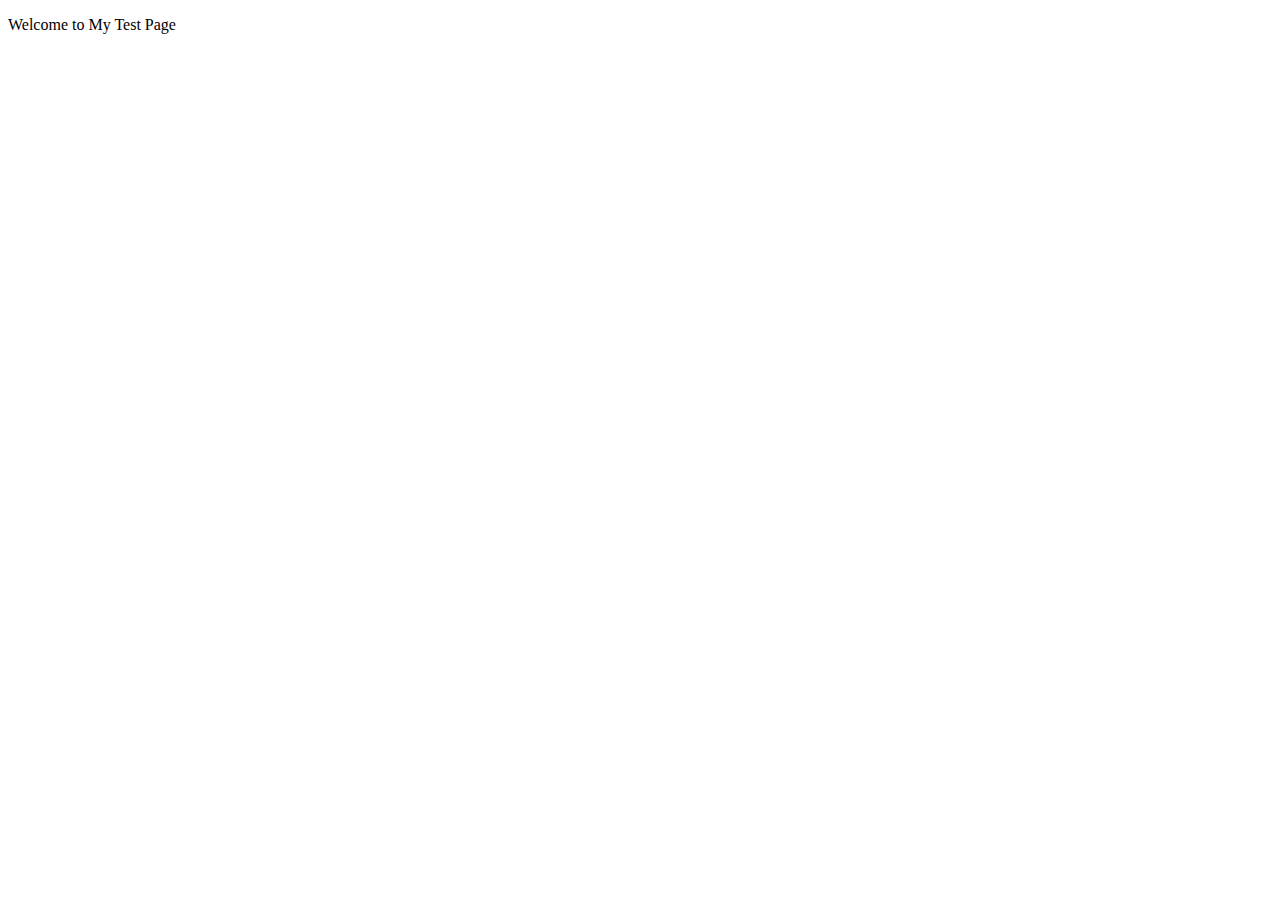
==== templates/index.html @ db813877 "test template" ====
<!DOCTYPE html>

<html>
<head>
    <meta charset="UTF-8">
    <meta name="viewport" content="width=device-width, initial-scale=1.0">
    <meta http-equiv="X-UA-Compatible" content="ie=edge">
    <title>Test</title>
</head>

<body>
    <p>Welcome to My Test Page</p>
</body>

</html>
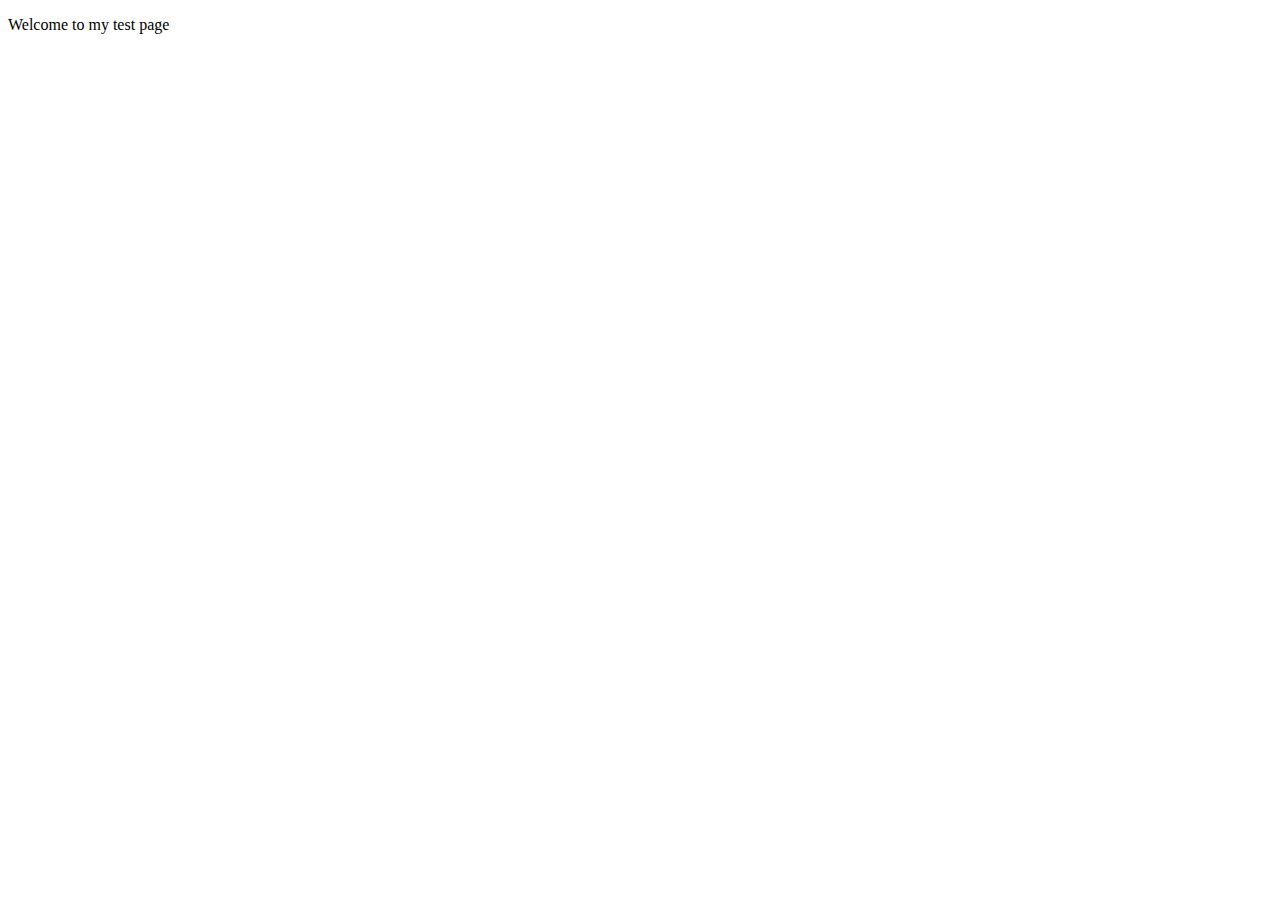
==== commit 6657c80d: "configured for Heroku" ====
--- a/templates/index.html
+++ b/templates/index.html
@@ -9,7 +9,7 @@
 </head>
 
 <body>
-    <p>Welcome to My Test Page</p>
+    <p>Welcome to my test page</p>
 </body>
 
 </html>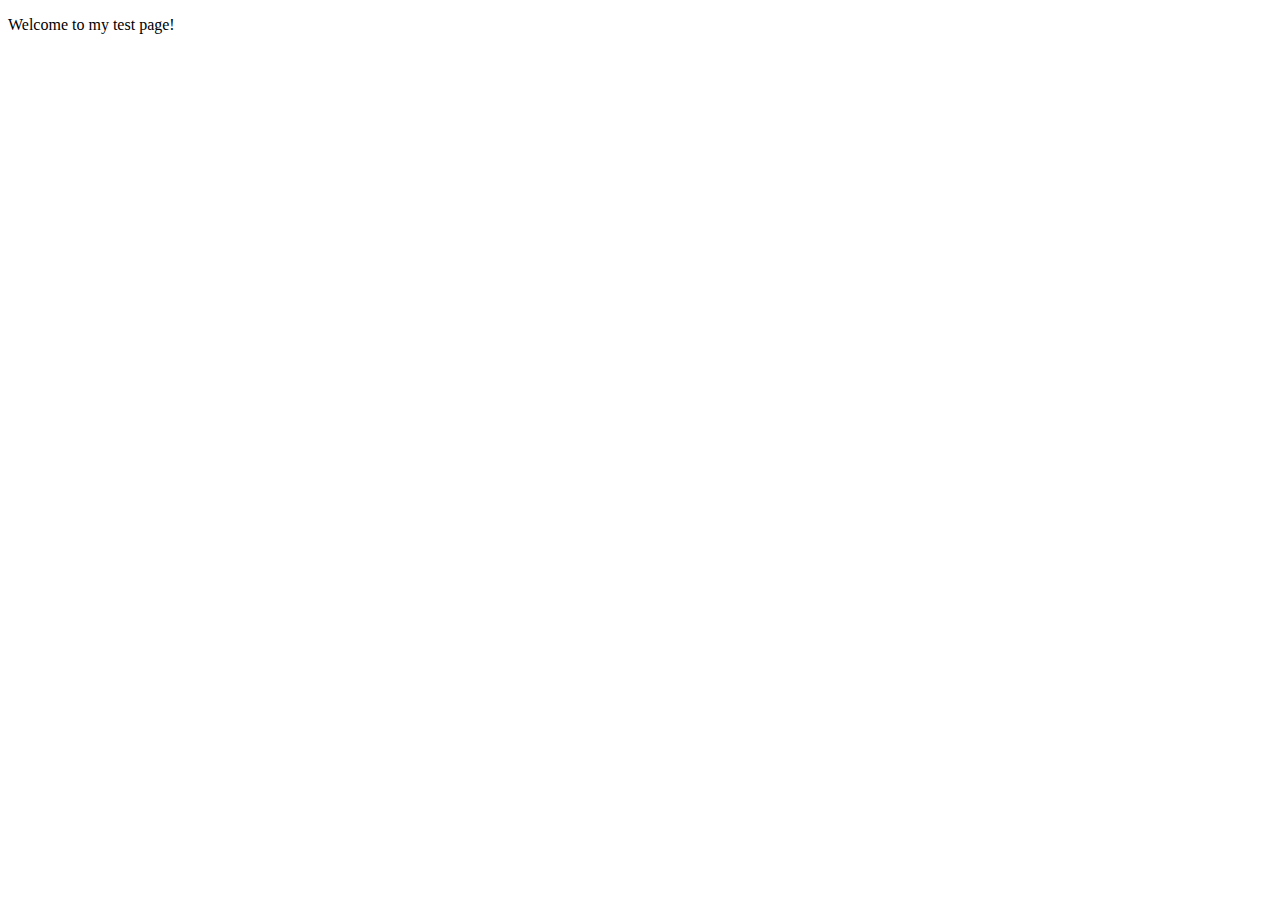
==== commit 53062cff: "configured for Heroku" ====
--- a/templates/index.html
+++ b/templates/index.html
@@ -9,7 +9,7 @@
 </head>
 
 <body>
-    <p>Welcome to my test page</p>
+    <p>Welcome to my test page!</p>
 </body>
 
 </html>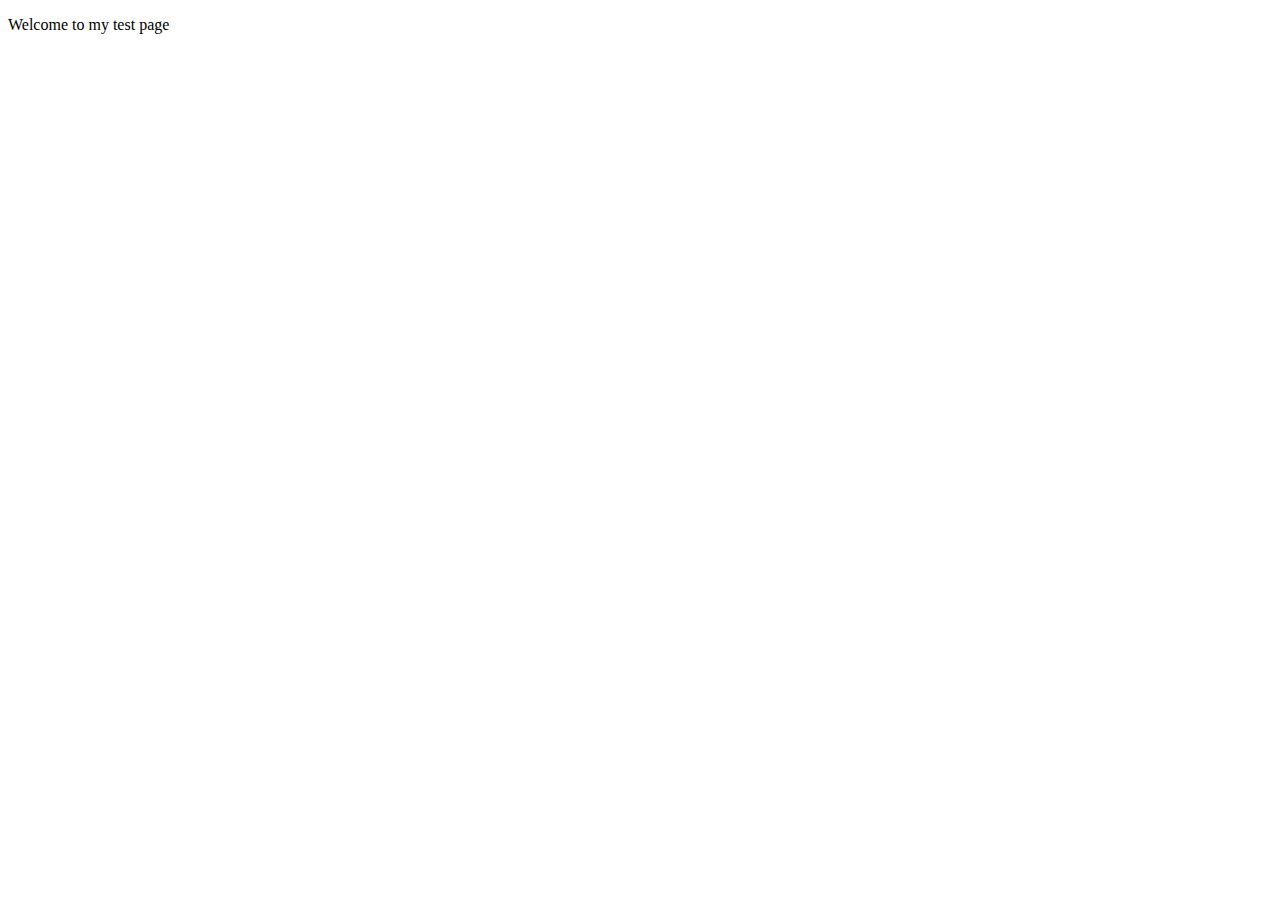
==== commit 17bda32c: "test" ====
--- a/templates/index.html
+++ b/templates/index.html
@@ -9,7 +9,7 @@
 </head>
 
 <body>
-    <p>Welcome to my test page!</p>
+    <p>Welcome to my test page</p>
 </body>
 
 </html>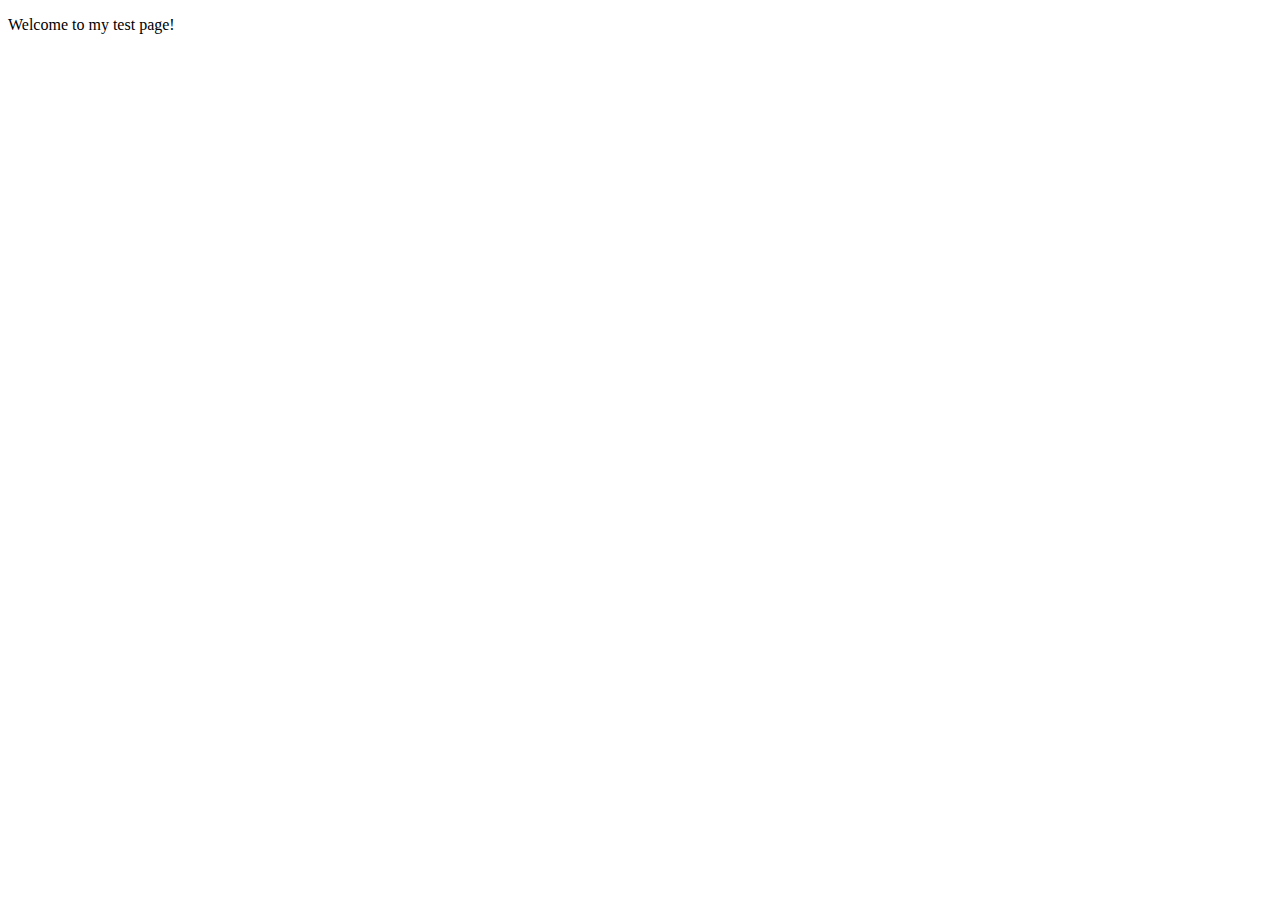
==== commit 01e6f6e4: "test" ====
--- a/templates/index.html
+++ b/templates/index.html
@@ -9,7 +9,7 @@
 </head>
 
 <body>
-    <p>Welcome to my test page</p>
+    <p>Welcome to my test page!</p>
 </body>
 
 </html>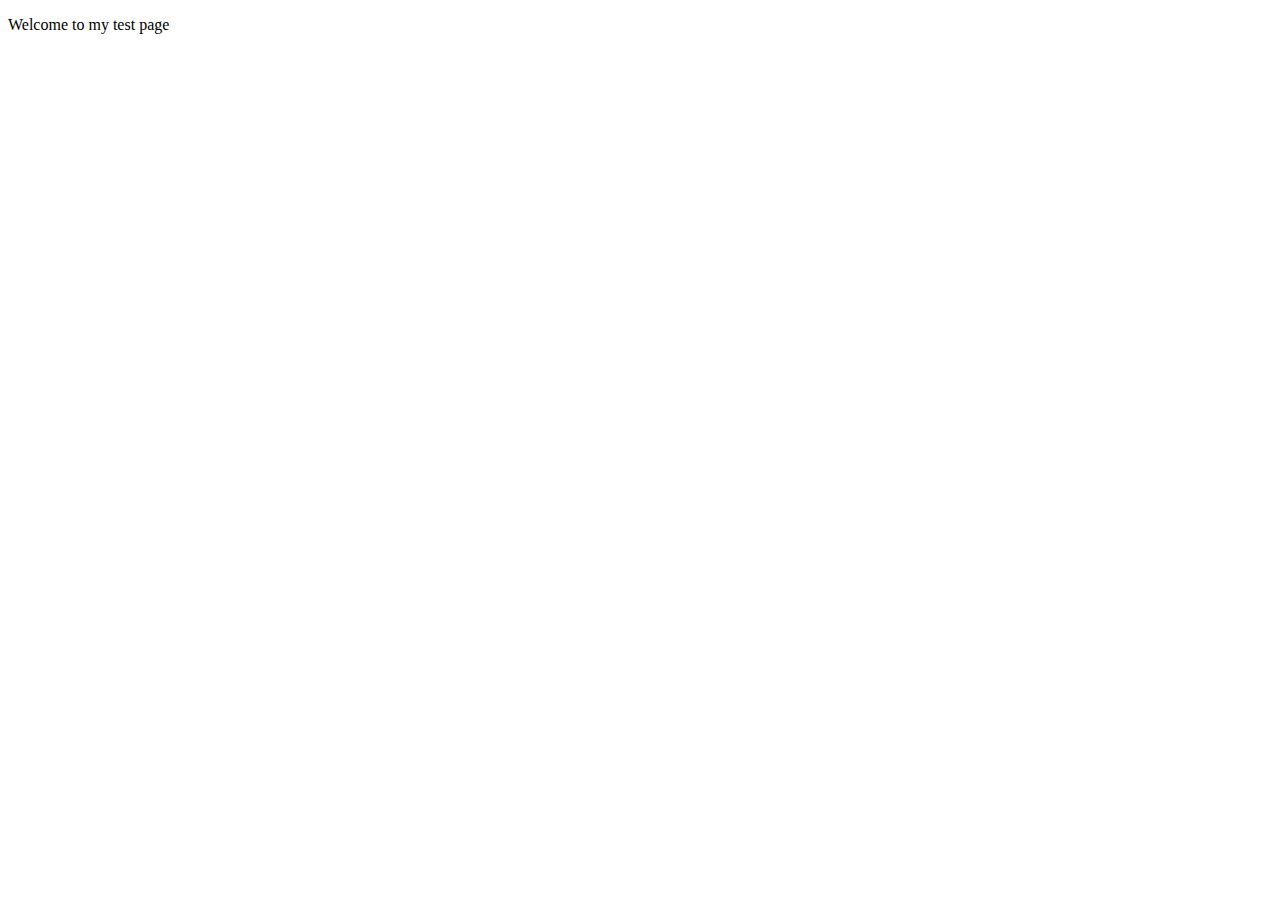
==== commit e2d167e9: "test" ====
--- a/templates/index.html
+++ b/templates/index.html
@@ -9,7 +9,7 @@
 </head>
 
 <body>
-    <p>Welcome to my test page!</p>
+    <p>Welcome to my test page</p>
 </body>
 
 </html>